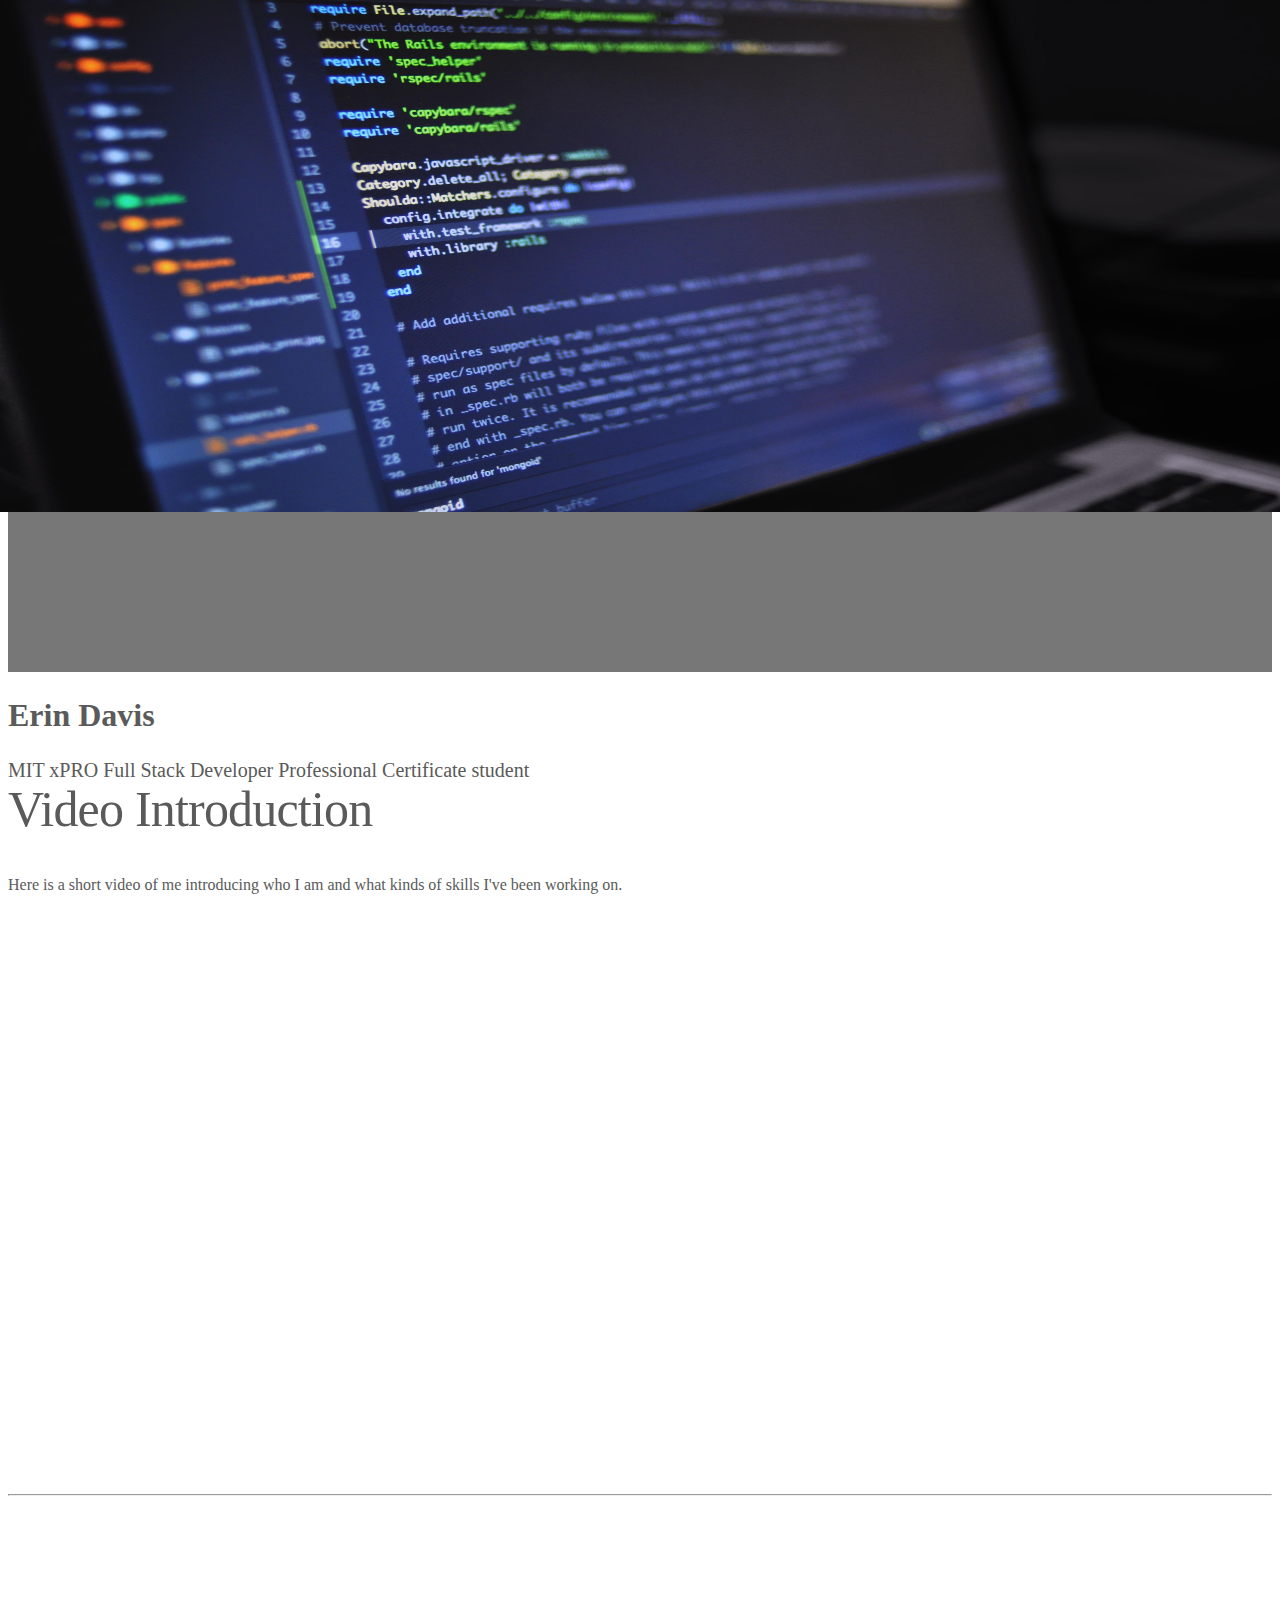
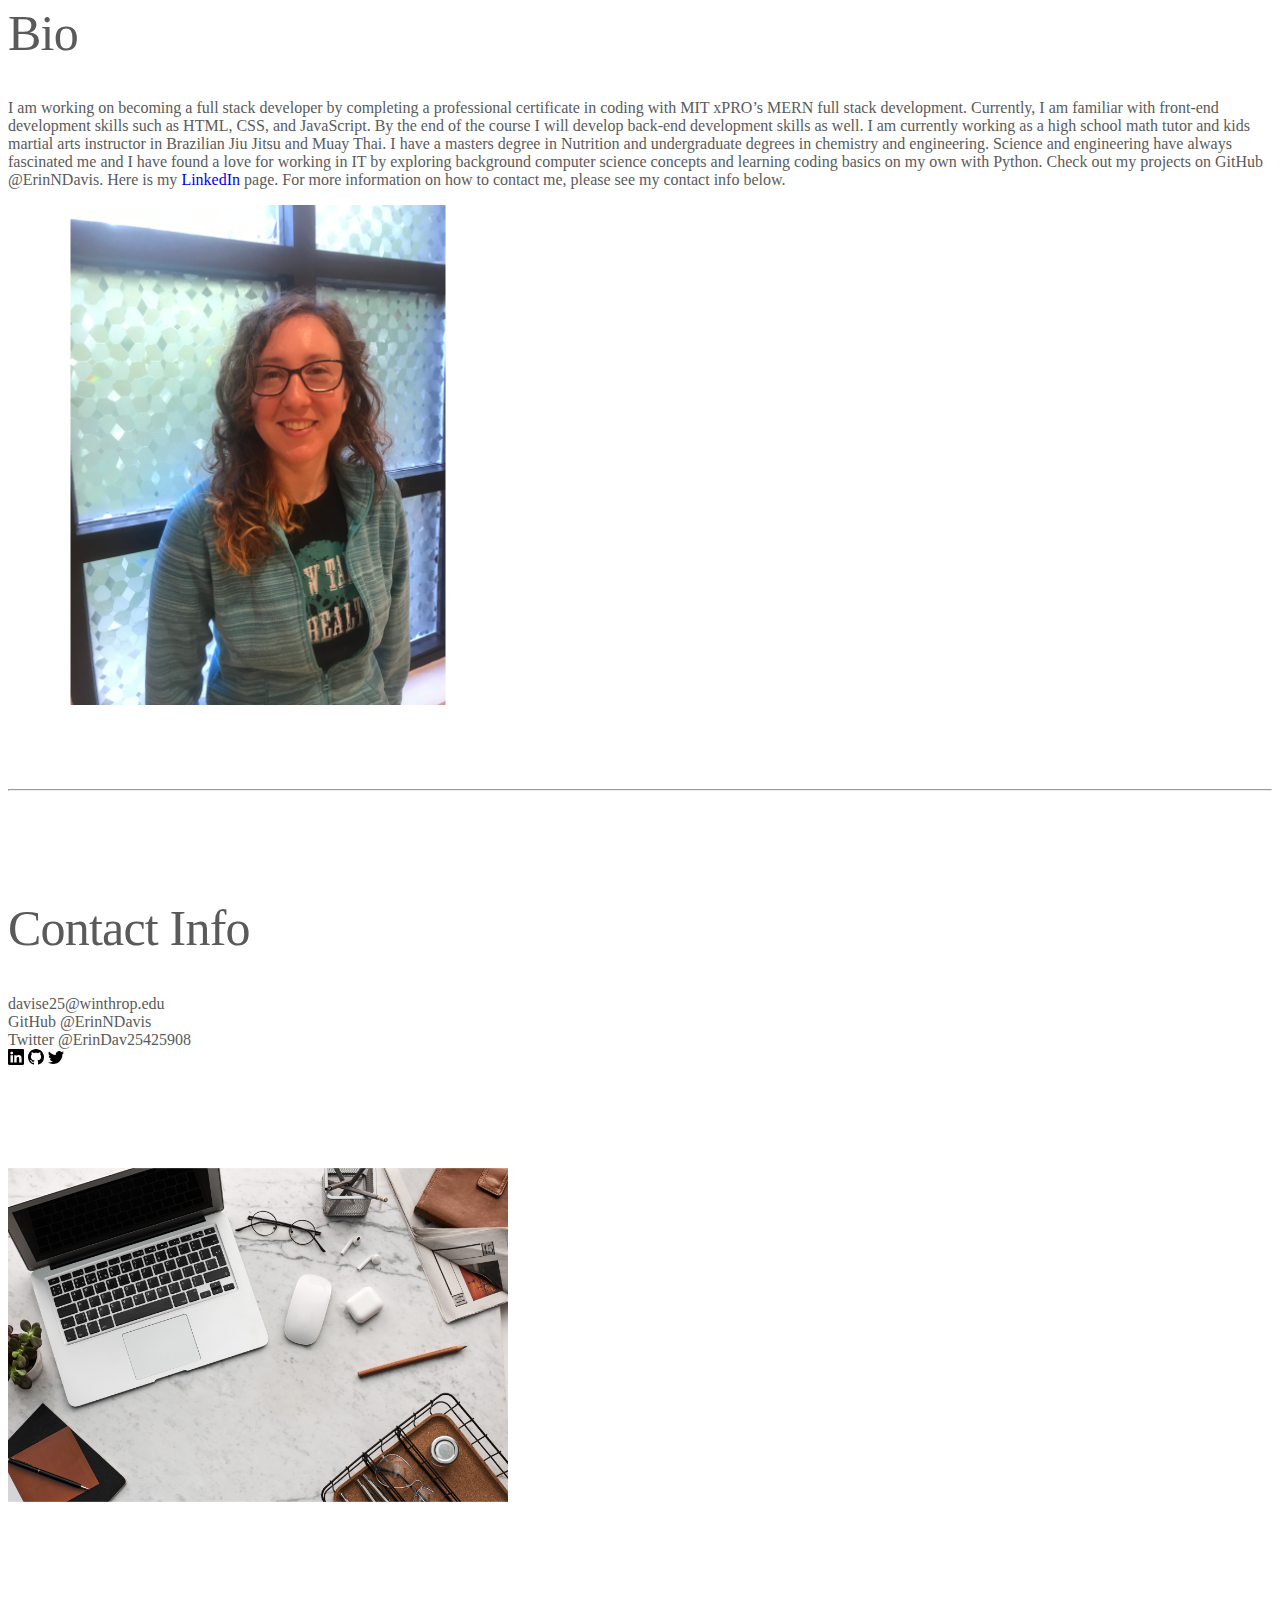
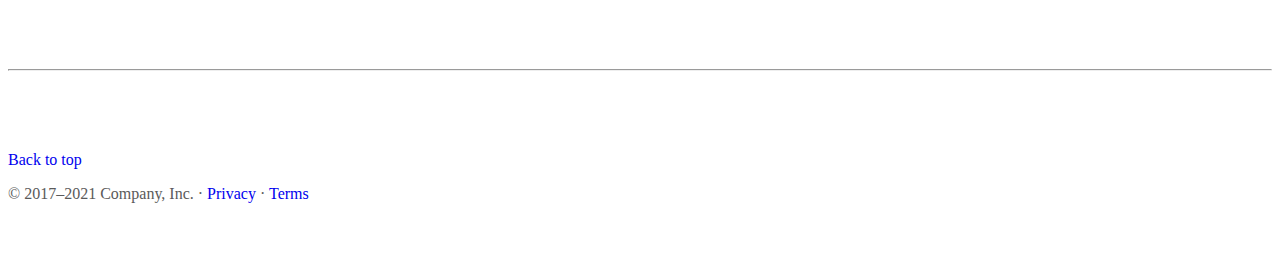
==== index.html @ 0844b0a8 "delete search" ====
<!doctype html>
<html lang="en">
  <head>
    <meta charset="utf-8">
    <meta name="viewport" content="width=device-width, initial-scale=1">
    <meta name="description" content="">
    <meta name="author" content="Mark Otto, Jacob Thornton, and Bootstrap contributors">
    <meta name="generator" content="Hugo 0.82.0">
    <title>Erin Davis's Portfolio</title>
    <link href="https://cdn.jsdelivr.net/npm/bootstrap@5.0.0-beta3/dist/css/bootstrap.min.css" rel="stylesheet" integrity="sha384-eOJMYsd53ii+scO/bJGFsiCZc+5NDVN2yr8+0RDqr0Ql0h+rP48ckxlpbzKgwra6" crossorigin="anonymous">
    <link rel="canonical" href="https://getbootstrap.com/docs/5.0/examples/carousel/">

    <style>
      .bd-placeholder-img {
        font-size: 1.125rem;
        text-anchor: middle;
        -webkit-user-select: none;
        -moz-user-select: none;
        user-select: none;
      }

      @media (min-width: 768px) {
        .bd-placeholder-img-lg {
          font-size: 3.5rem;
        }
      }
    </style>

    
    <!-- Custom styles for this template -->
    <link href="carousel.css" rel="stylesheet">
  </head>
  
  <body>

  <!--nav bar-->
<header>
  <nav class="navbar navbar-expand-md navbar-dark fixed-top bg-dark">
    <div class="container-fluid">
      <a class="navbar-brand" href="index.html">Home</a>
      <button class="navbar-toggler" type="button" data-bs-toggle="collapse" data-bs-target="#navbarCollapse" aria-controls="navbarCollapse" aria-expanded="false" aria-label="Toggle navigation">
        <span class="navbar-toggler-icon"></span>
      </button>
      <div class="collapse navbar-collapse" id="navbarCollapse">
        <ul class="navbar-nav me-auto mb-2 mb-md-0">
          <li class="nav-item">
            <a class="nav-link active" aria-current="page" href="index.html#bio">About Me</a>
          </li>
          <li class="nav-item">
            <a class="nav-link" href="projects.html">Projects</a>
          </li>
          <li class="nav-item">
            <a class="nav-link" href="index.html#contact">Contact</a>
          </li>
        </ul>
      </div>
    </div>
  </nav>
</header>

<main>

  <!--Name Block Container-->
  <div id="myCarousel" class="carousel slide" data-bs-ride="carousel">
    <div class="carousel-inner">
      <div class="carousel-item active">
        <svg class="bd-placeholder-img" width="100%" height="100%" xmlns="http://www.w3.org/2000/svg" aria-hidden="true" preserveAspectRatio="xMidYMid slice" focusable="false"><rect width="100%" height="100%" fill="#777"/>
          <img src="opener.jpg">
        </svg>

        <div class="container">
          <div class="carousel-caption text-start">
            <h1>Erin Davis</h1>
            <p> MIT xPRO Full Stack Developer Professional Certificate student </p>
          </div>
        </div>
      </div>
    </div>
  </div> 

  <!--Block Containers-->
  <div class="container marketing">
    <!--Video Intro-->
    <div class="row featurette">
      <div class="col-md-7">
        <h2 class="featurette-heading"> Video Introduction </h2>
        <p class="lead">Here is a short video of me introducing who I am and what kinds of skills I've been working on.</p>
      </div>
      <div class="col-md-5">
        <iframe class="bd-placeholder-img" width="500" height="500" xmlns="http://www.w3.org/2000/svg" role="img" aria-label="Placeholder: 500x500" preserveAspectRatio="xMidYMid slice" focusable="false" 
        src="https://www.youtube.com/embed/gzHaFv4V5vM" title="YouTube video player" frameborder="0" allow="accelerometer; autoplay; clipboard-write; encrypted-media; gyroscope; picture-in-picture" allowfullscreen></iframe>
      

      </div>
    </div>

    <hr class="featurette-divider">

    <!--Bio-->
    <div class="row featurette">
      <div class="col-md-7 order-md-2">
        <h2 class="featurette-heading" id="bio">Bio</h2>
        <p class="lead"> 
          I am working on becoming a full stack developer by completing a professional certificate in coding with MIT xPRO’s MERN full stack development. Currently, I am familiar with front-end development skills such as HTML, CSS, and JavaScript. By the end of the course I will develop back-end development skills as well. 

          I am currently working as a high school math tutor and kids martial arts instructor in Brazilian Jiu Jitsu and Muay Thai. I have a masters degree in Nutrition and undergraduate degrees in chemistry and engineering. Science and engineering have always fascinated me and I have found a love for working in IT by exploring background computer science concepts and learning coding basics on my own with Python. 
          
          Check out my projects on GitHub @ErinNDavis. Here is my <a href="https://www.linkedin.com/in/erin-davis-7188211a5/"> LinkedIn </a> page. For more information on how to contact me, please see my contact info below.</p>
      </div>
      <div class="col-md-5 order-md-1">
        <svg class="bd-placeholder-img" width="500" height="500" xmlns="http://www.w3.org/2000/svg" role="img" aria-label="Placeholder: 500x500" preserveAspectRatio="xMidYMid slice" focusable="false"><title>BioPic</title><rect fill="#eee"/><text x="50%" y="50%" fill="#aaa" dy=".3em">Bio 500x500</text>
        <image href="bioPic.jpeg" height="500" width="500"></image>
      </svg>

      </div>
    </div>

    <hr class="featurette-divider">

    <!--Contact Info-->
    <div class="row featurette">
      <div class="col-md-7">
        <h2 class="featurette-heading" id="contact">Contact Info </h2>
        <p class="lead"> davise25@winthrop.edu </br>
          GitHub @ErinNDavis <br>
          Twitter @ErinDav25425908 <br>
          <a href="https://www.linkedin.com/in/erin-davis-7188211a5/"> <img src="linkedin.svg"> </a> 
          <a href="https://github.com/ErinNDavis"> <img src="github.svg"> </a>
          <a href="https://twitter.com/ErinDav25425908"> <img src="twitter.svg"> </a>
        </p>
        
      </div>
      <div class="col-md-5">
        <svg class="contactMePic" width="500" height="500" xmlns="http://www.w3.org/2000/svg" role="img" aria-label="Placeholder: 500x500" preserveAspectRatio="xMidYMid slice" focusable="false"><title>Placeholder</title><rect  fill="#eee"/><text x="50%" y="50%" fill="#aaa" dy=".3em">Contact 500x500</text>
          <image href="contact.jpg" height="500" width="500"></image>
        </svg>
      </div>
    </div>

    <hr class="featurette-divider">

    <!-- /END THE FEATURETTES -->

  </div><!-- /.container -->


  <!-- FOOTER -->
  <footer class="container">
    <p class="float-end"><a href="#">Back to top</a></p>
    <p>&copy; 2017–2021 Company, Inc. &middot; <a href="#">Privacy</a> &middot; <a href="#">Terms</a></p>
  </footer>
</main>


    <!--<script src="../assets/dist/js/bootstrap.bundle.min.js"></script>-->

      
  </body>
</html>
---- carousel.css ----
/* GLOBAL STYLES
-------------------------------------------------- */
/* Padding below the footer and lighter body text */

body {
  padding-top: 3rem;
  padding-bottom: 3rem;
  color: #5a5a5a;
}


/* CUSTOMIZE THE CAROUSEL
-------------------------------------------------- */

/* Carousel base class */
.carousel {
  margin-bottom: 4rem;
}
/* Since positioning the image, we need to help out the caption */
.carousel-caption {
  bottom: 3rem;
  z-index: 10;
}

/* Declare heights because of positioning of img element */
.carousel-item {
  height: 32rem;
}
.carousel-item > img {
  position: absolute;
  top: 0;
  left: 0;
  min-width: 100%;
  height: 32rem;
}


/* Featurettes
------------------------- */

.featurette-divider {
  margin: 5rem 0; /* Space out the Bootstrap <hr> more */
}

/* Thin out the marketing headings */
.featurette-heading {
  font-weight: 300;
  line-height: 1;
  /* rtl:remove */
  letter-spacing: -.05rem;
}


/* RESPONSIVE CSS
-------------------------------------------------- */

@media (min-width: 40em) {
  /* Bump up size of carousel content */
  .carousel-caption p {
    margin-bottom: 1.25rem;
    font-size: 1.25rem;
    line-height: 1.4;
  }

  .featurette-heading {
    font-size: 50px;
  }
}

@media (min-width: 62em) {
  .featurette-heading {
    margin-top: 7rem;
  }
}

a:link {
  text-decoration: none;
}

a:visited {
  background-color: gray;
}

a:hover {
  background-color: lightseagreen;
  color: white;
}
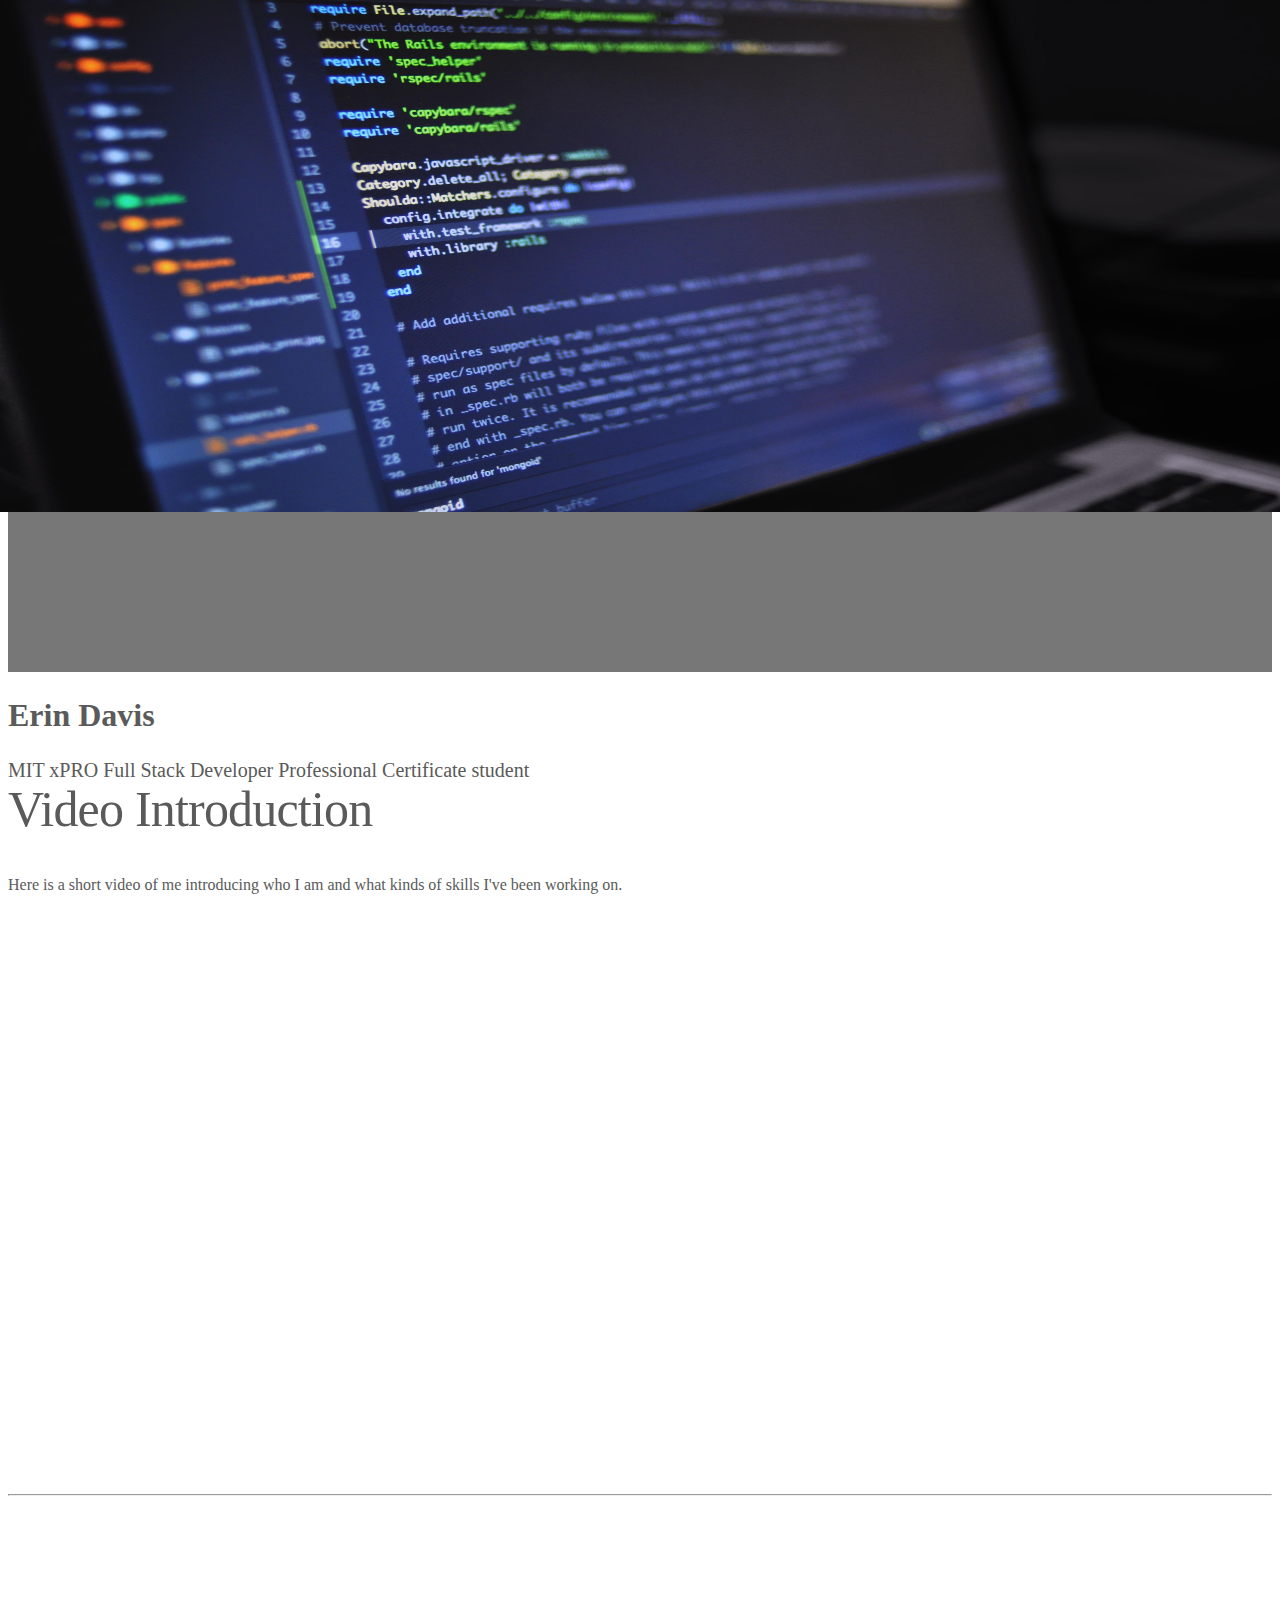
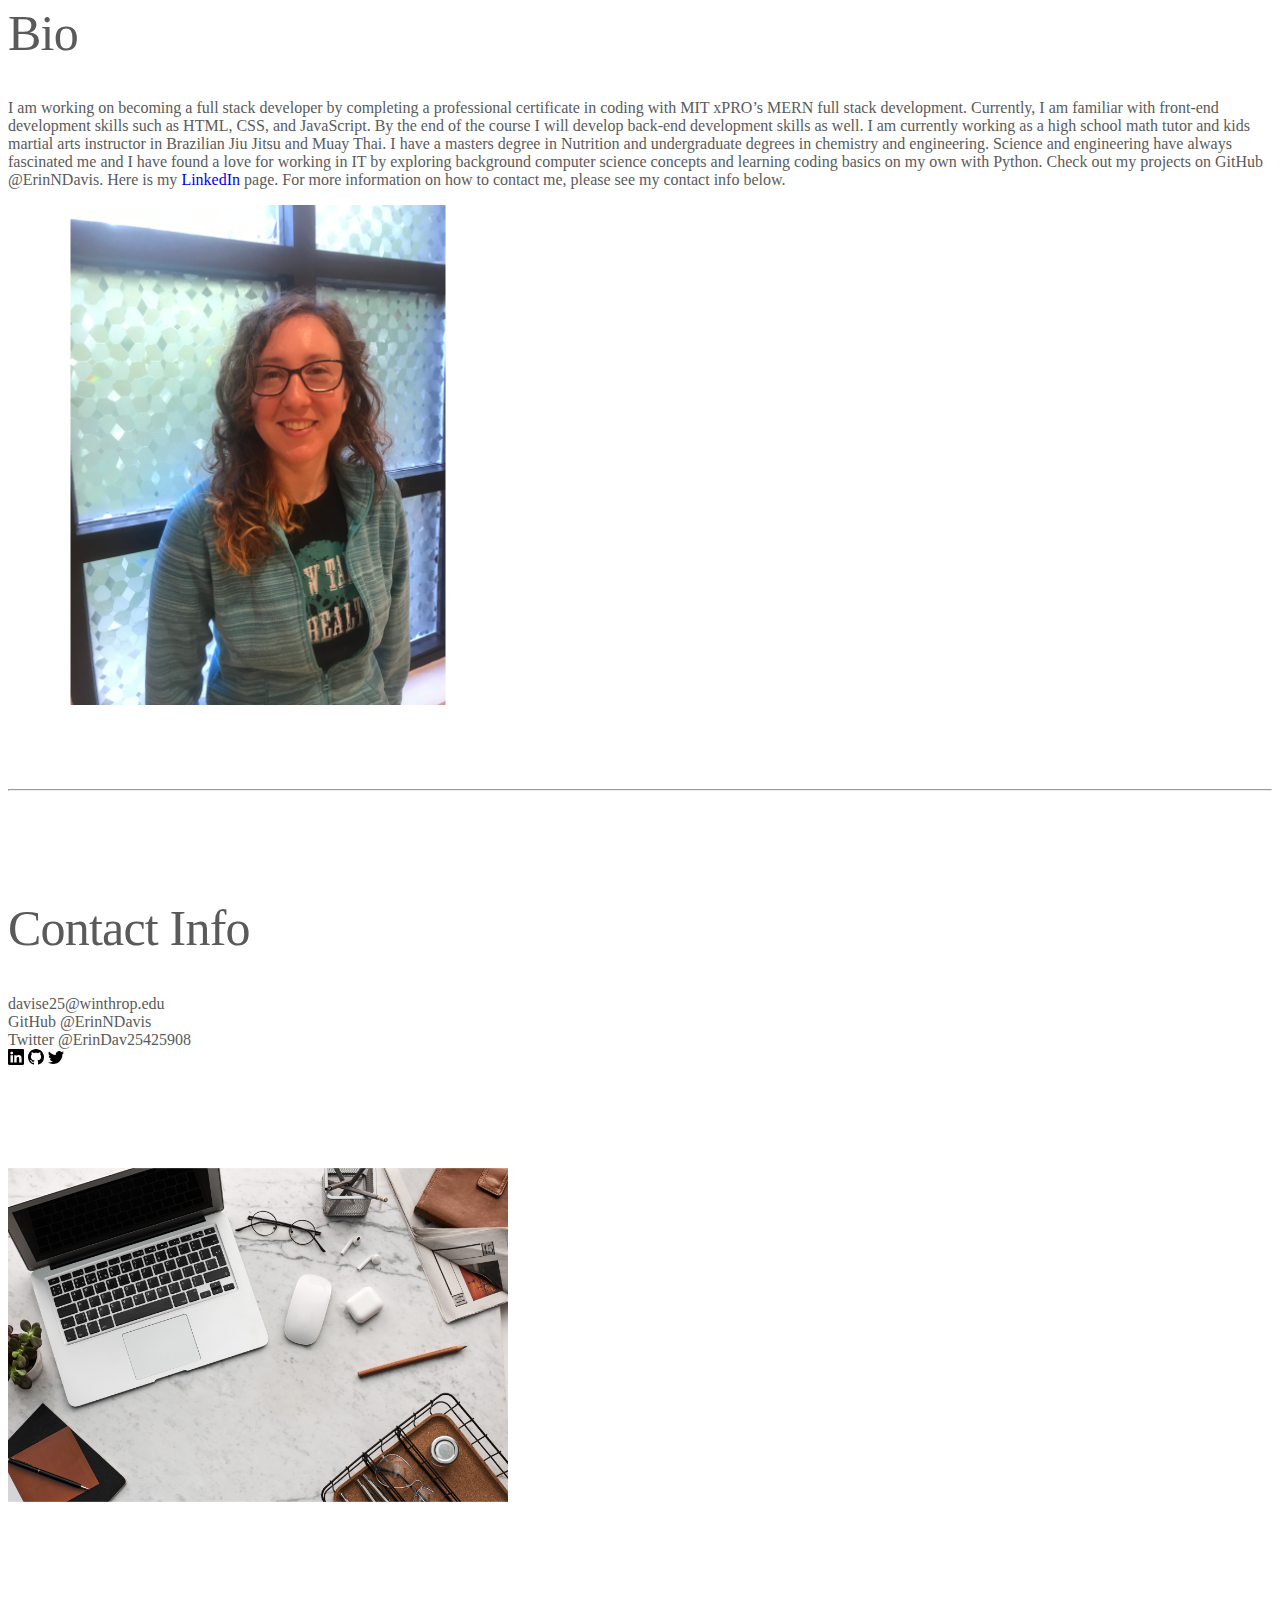
==== commit 2c5cca09: "Update index.html" ====
--- a/index.html
+++ b/index.html
@@ -141,19 +141,6 @@
 
     <!-- /END THE FEATURETTES -->
 
-  </div><!-- /.container -->
-
-
-  <!-- FOOTER -->
-  <footer class="container">
-    <p class="float-end"><a href="#">Back to top</a></p>
-    <p>&copy; 2017–2021 Company, Inc. &middot; <a href="#">Privacy</a> &middot; <a href="#">Terms</a></p>
-  </footer>
-</main>
-
-
-    <!--<script src="../assets/dist/js/bootstrap.bundle.min.js"></script>-->
-
-      
+  </div><!-- /.container -->  
   </body>
 </html>
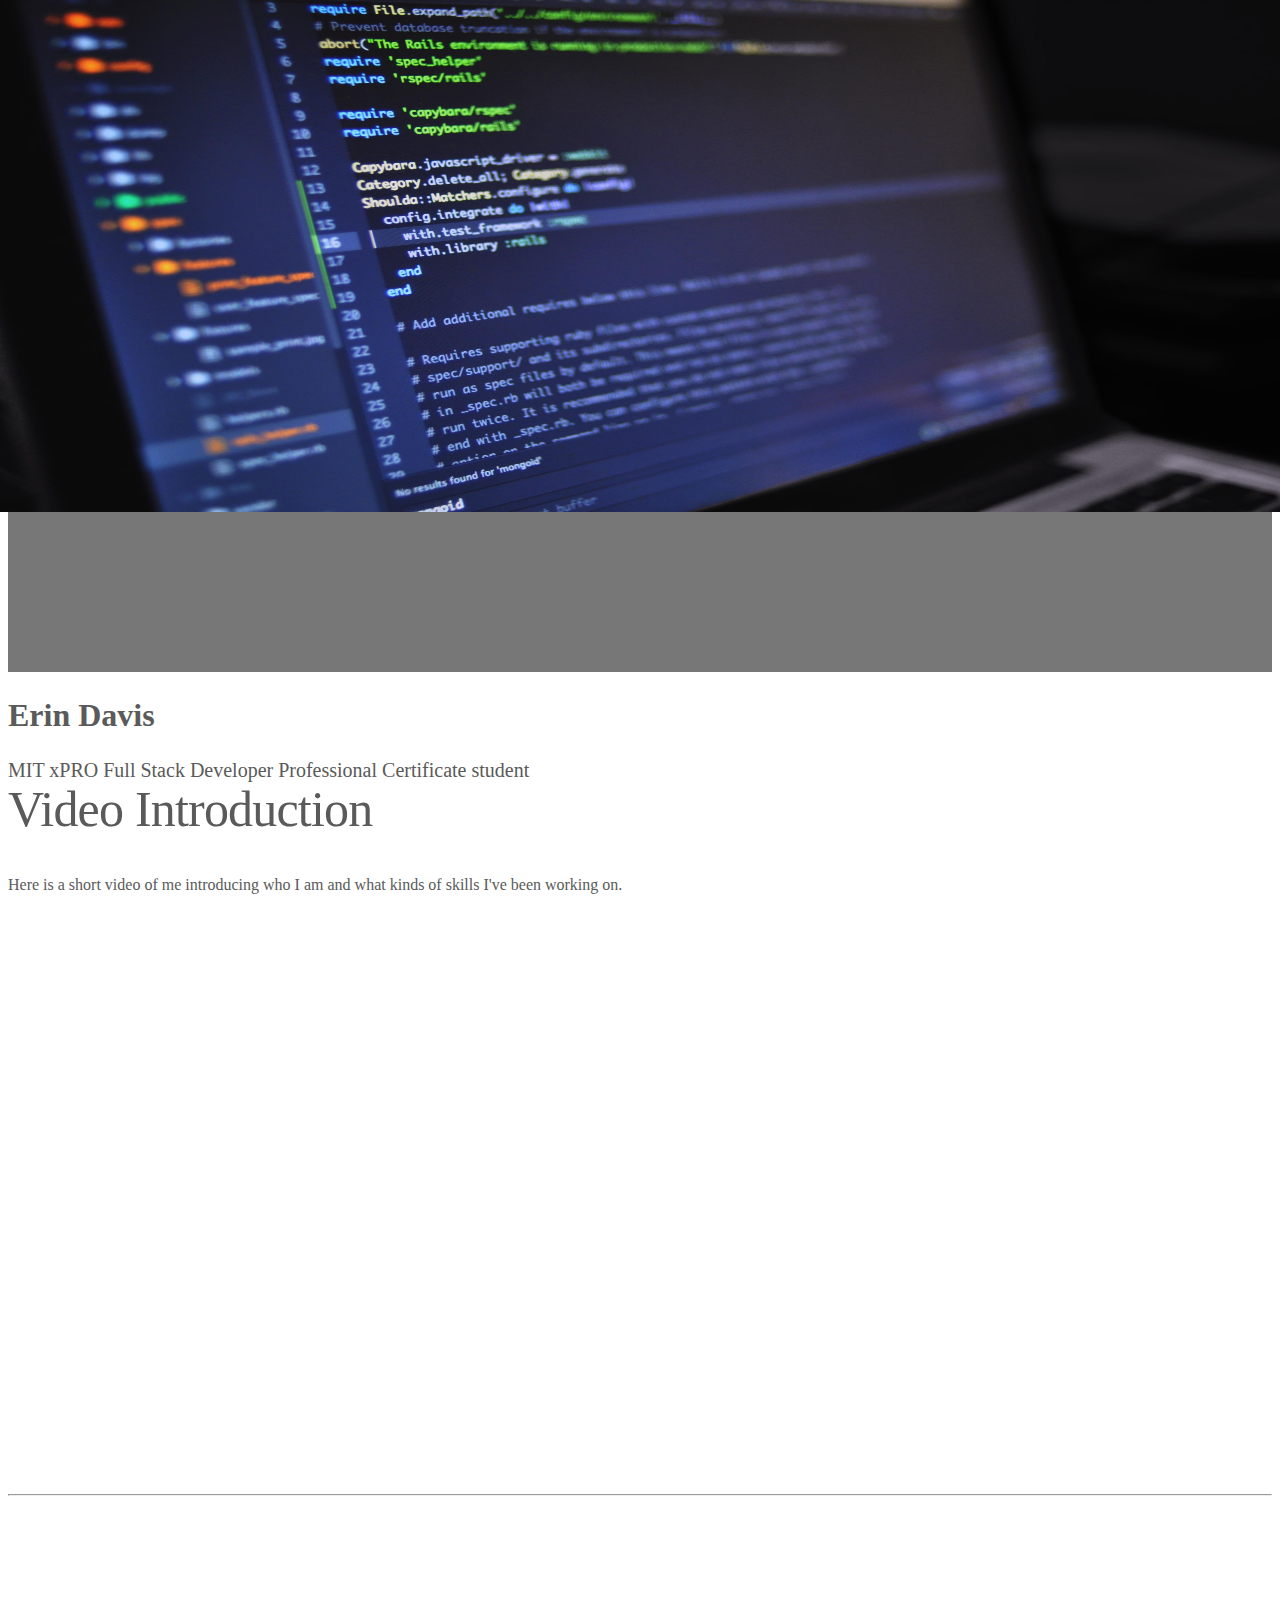
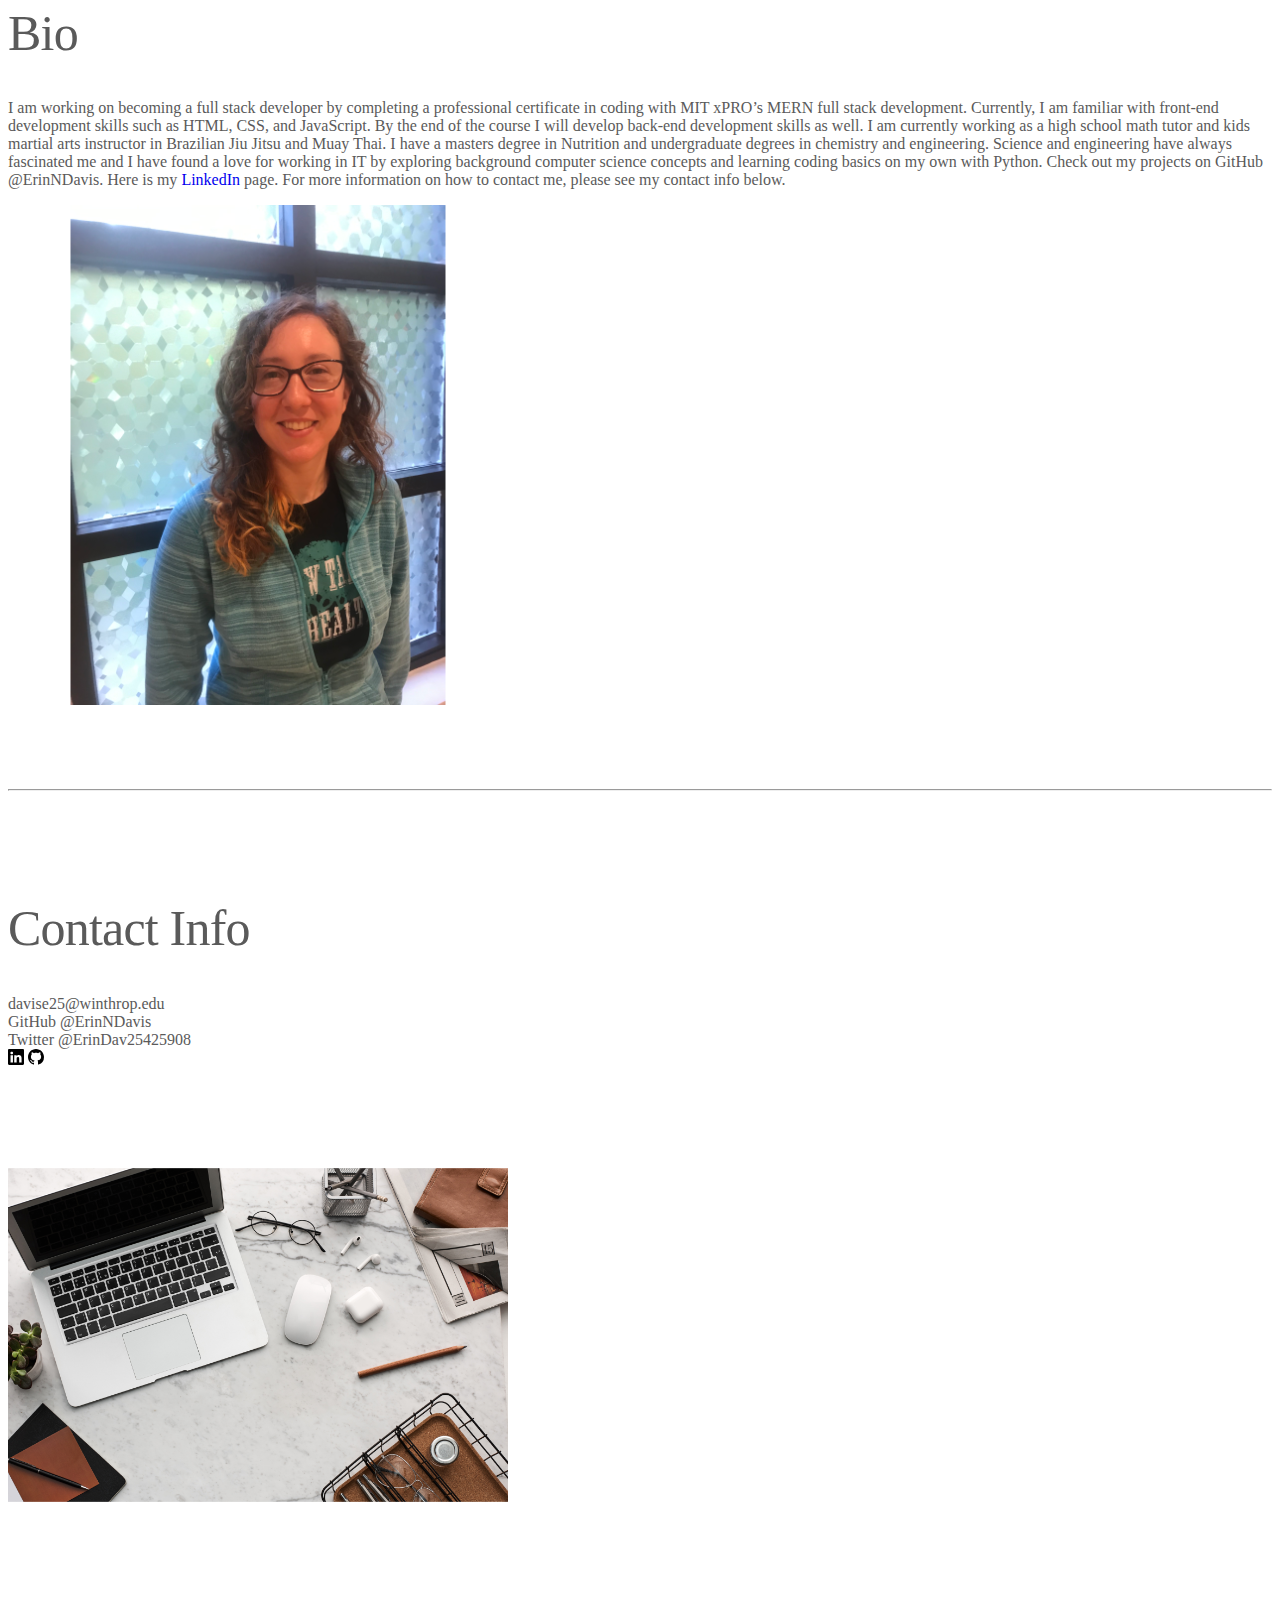
==== commit 0905d270: "delete twitter" ====
--- a/index.html
+++ b/index.html
@@ -126,7 +126,6 @@
           Twitter @ErinDav25425908 <br>
           <a href="https://www.linkedin.com/in/erin-davis-7188211a5/"> <img src="linkedin.svg"> </a> 
           <a href="https://github.com/ErinNDavis"> <img src="github.svg"> </a>
-          <a href="https://twitter.com/ErinDav25425908"> <img src="twitter.svg"> </a>
         </p>
         
       </div>
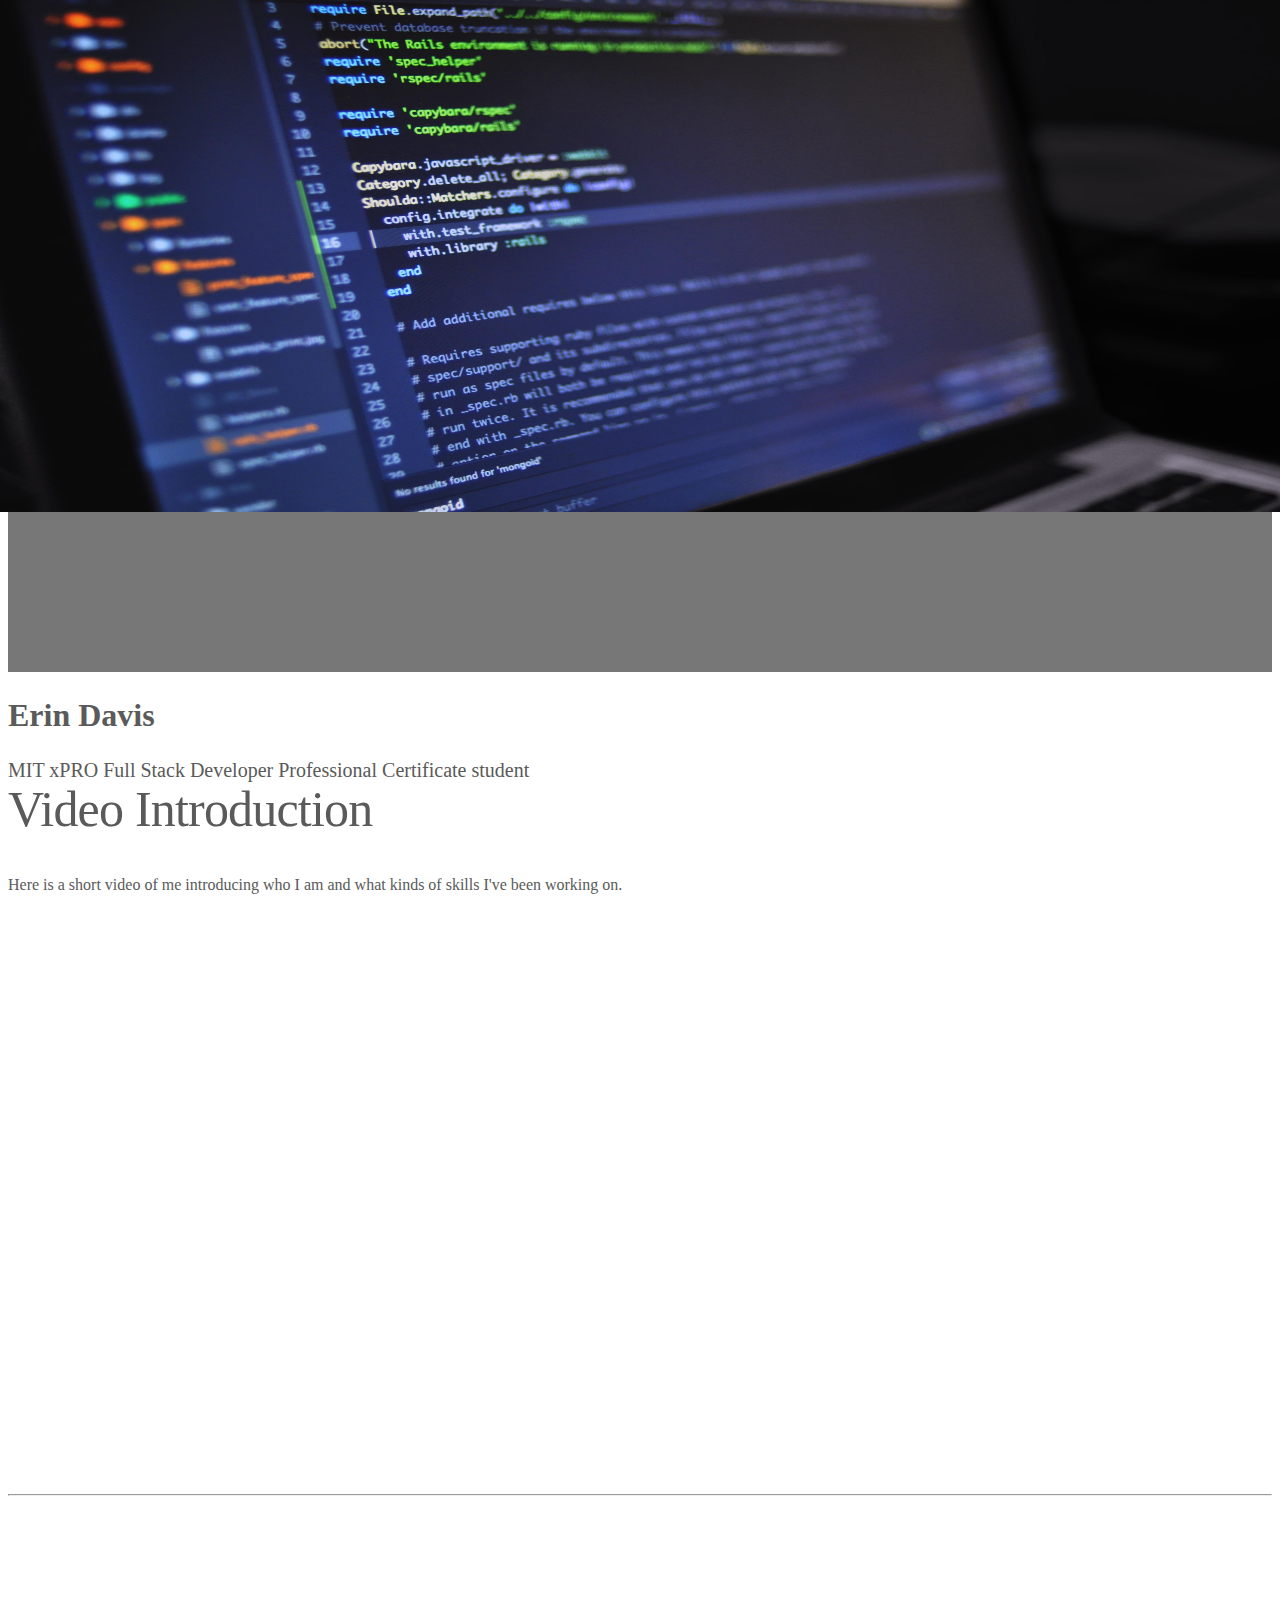
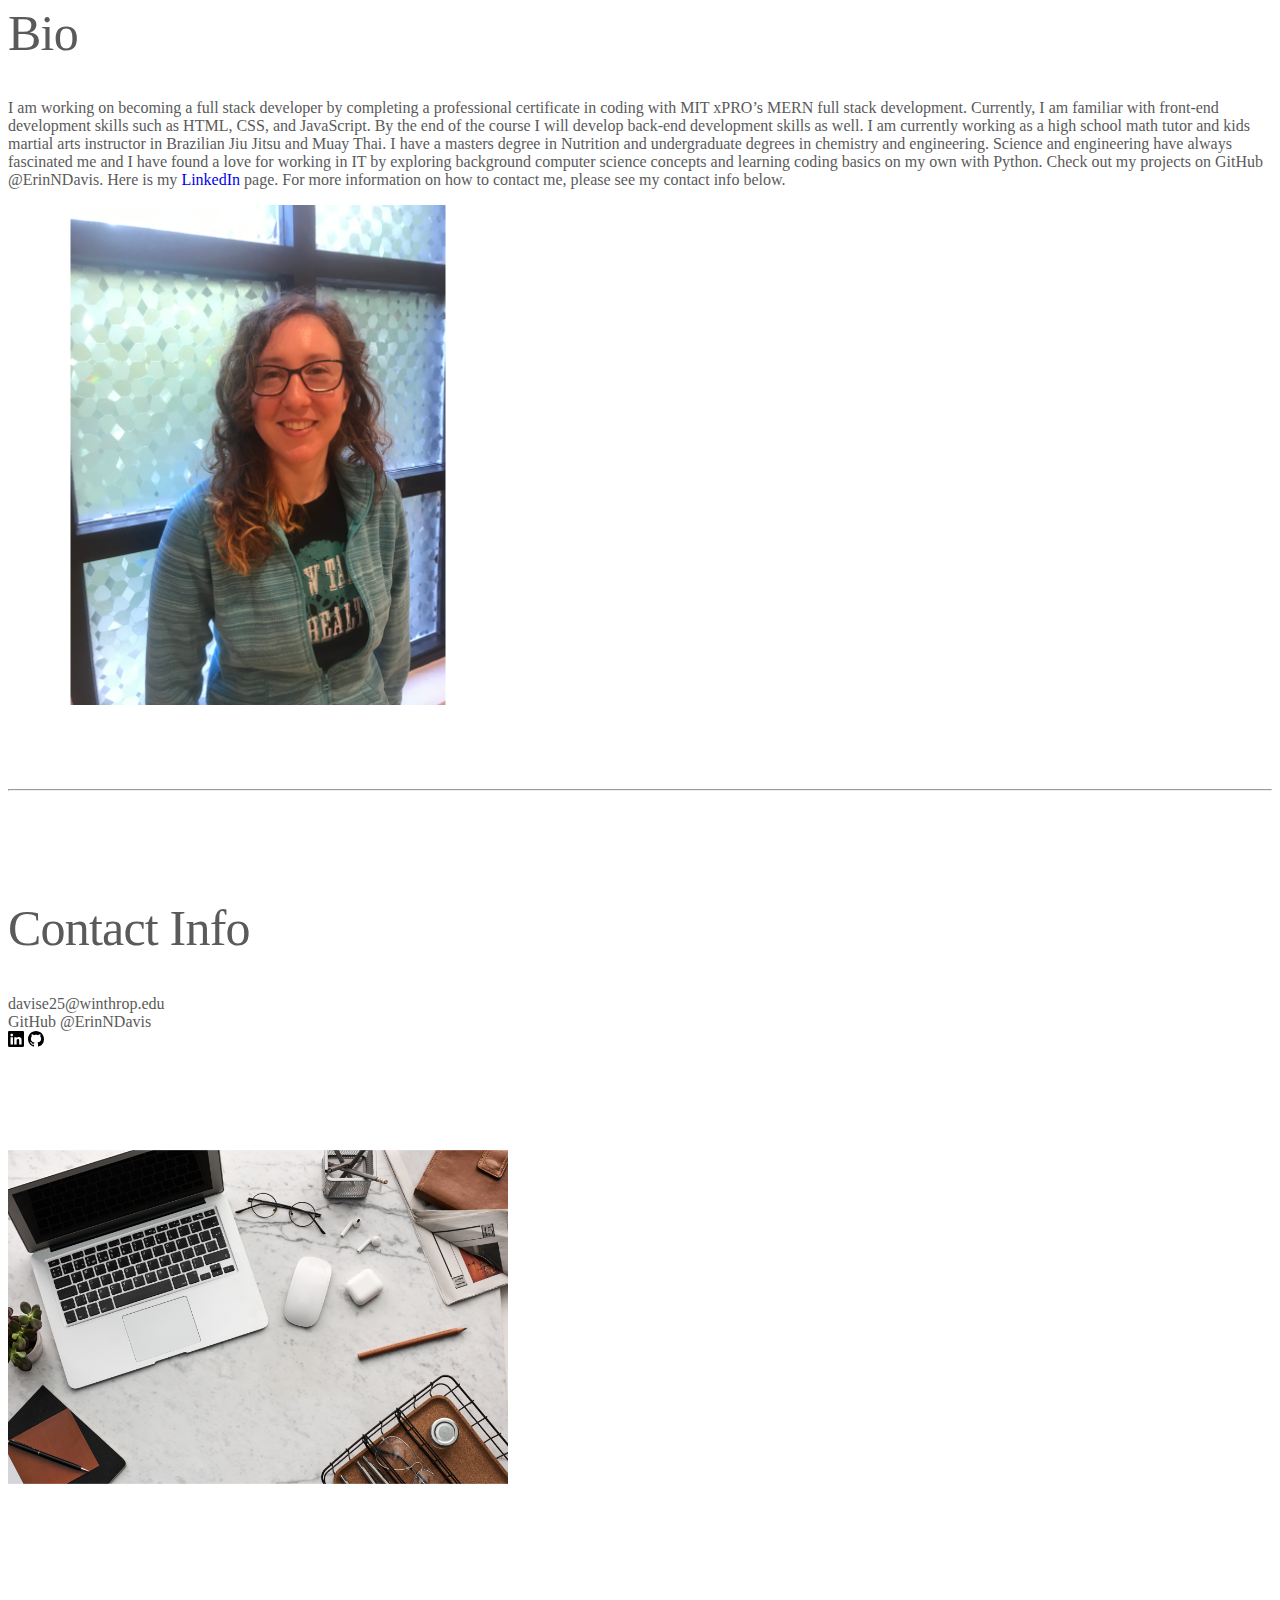
==== commit eb03eee7: "delete twitter" ====
--- a/index.html
+++ b/index.html
@@ -123,7 +123,6 @@
         <h2 class="featurette-heading" id="contact">Contact Info </h2>
         <p class="lead"> davise25@winthrop.edu </br>
           GitHub @ErinNDavis <br>
-          Twitter @ErinDav25425908 <br>
           <a href="https://www.linkedin.com/in/erin-davis-7188211a5/"> <img src="linkedin.svg"> </a> 
           <a href="https://github.com/ErinNDavis"> <img src="github.svg"> </a>
         </p>
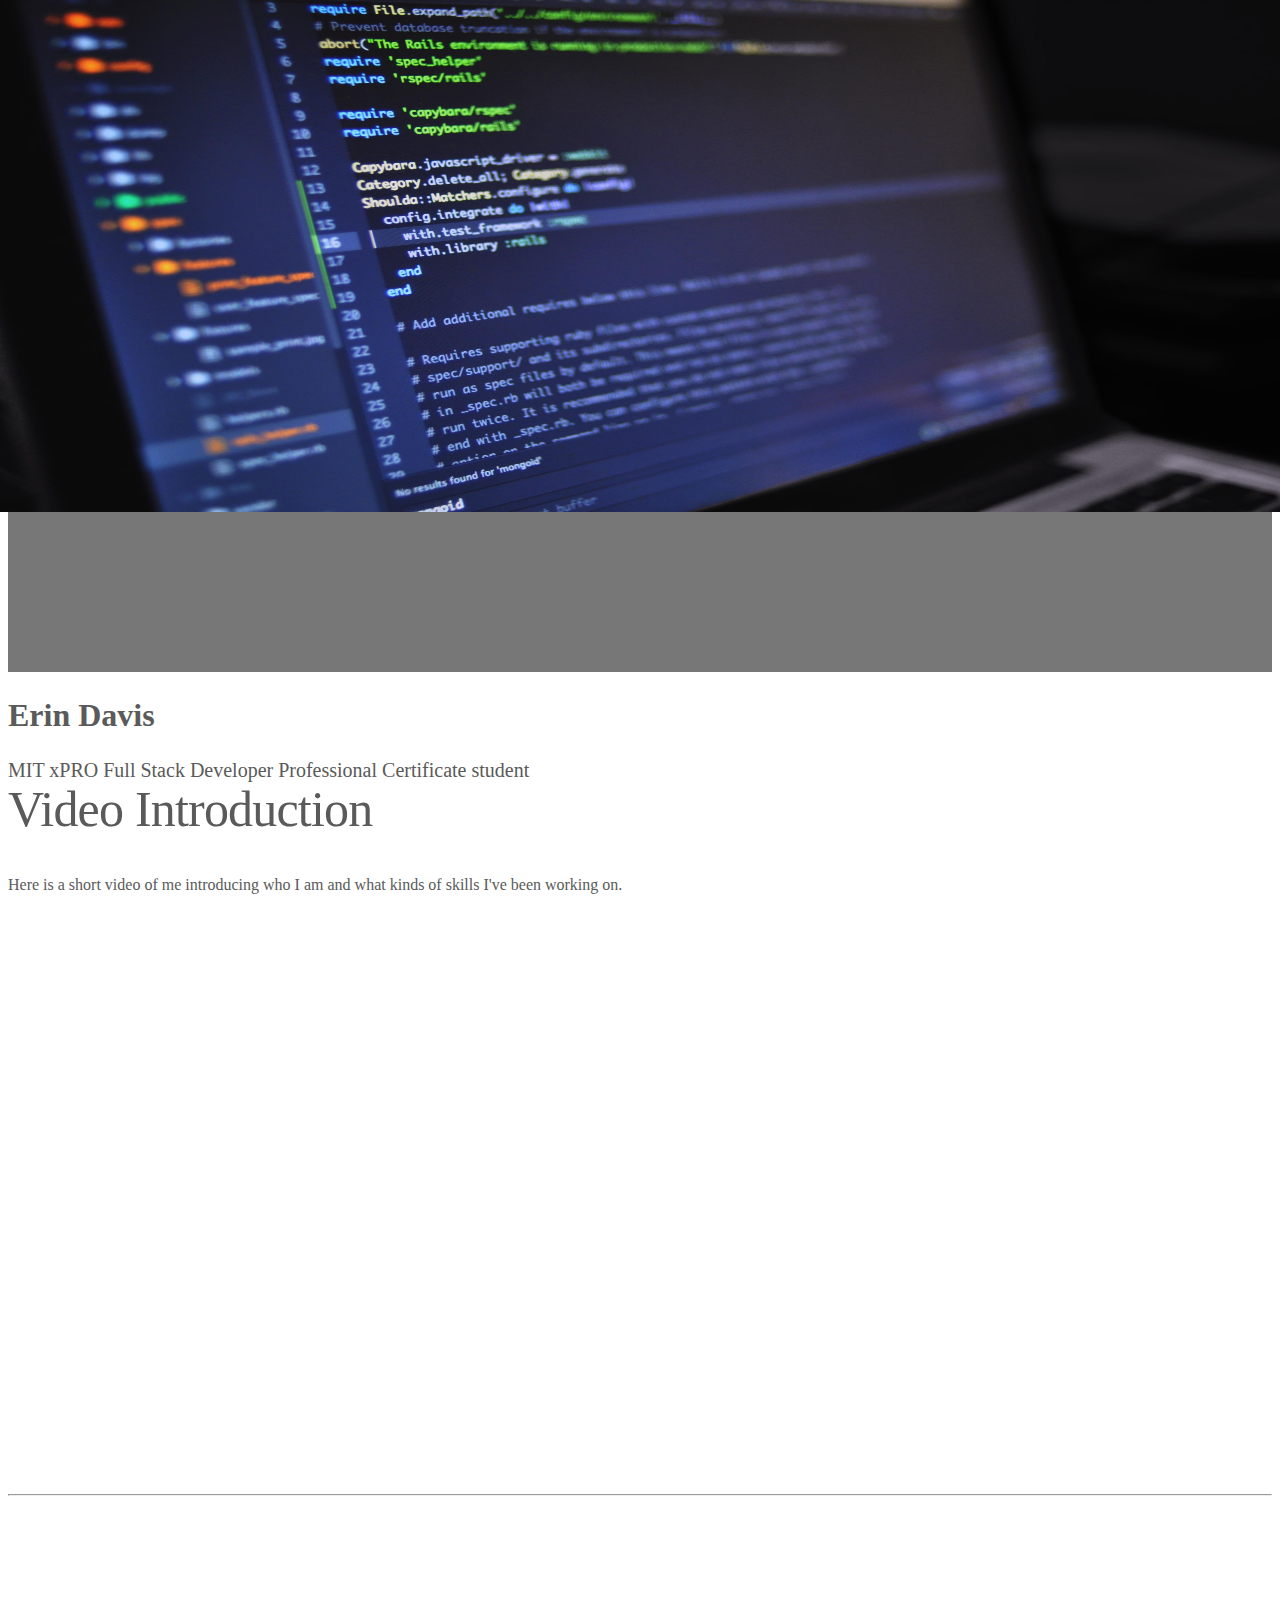
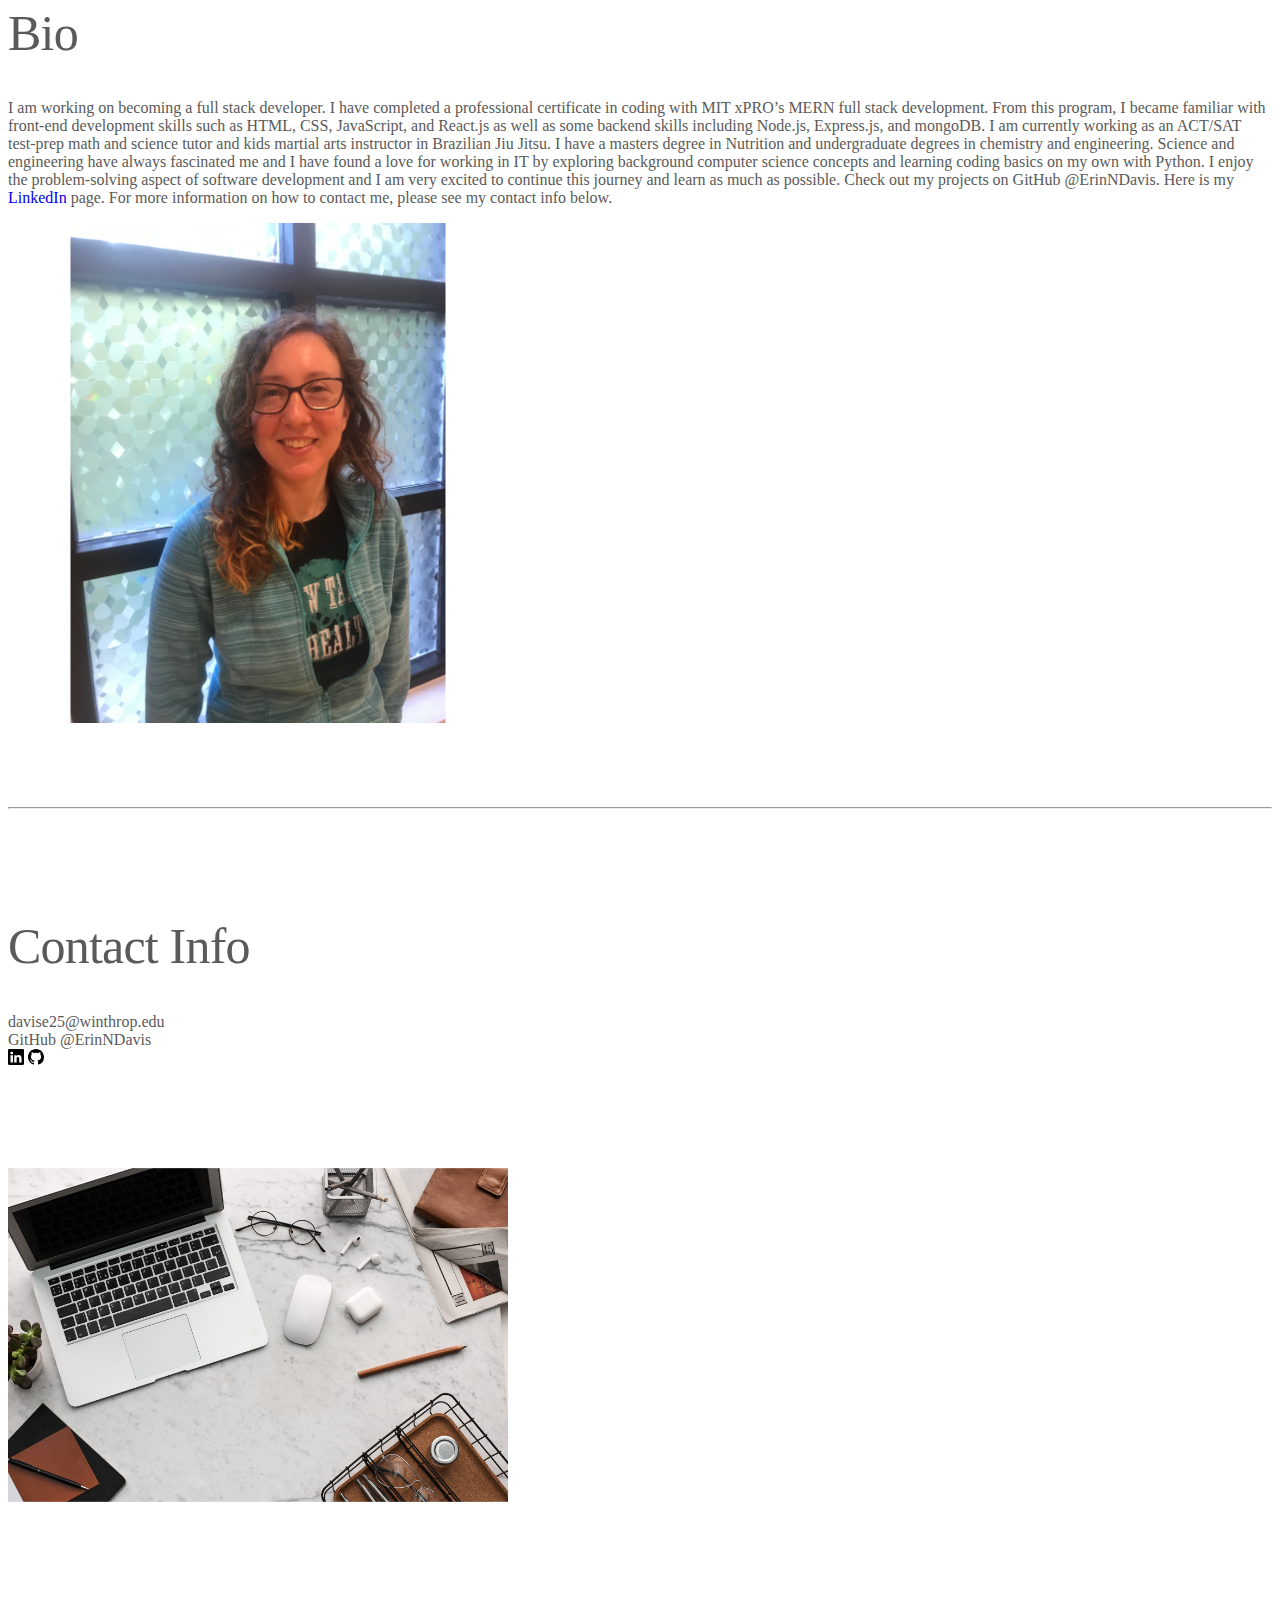
==== commit de193eef: "Update index.html" ====
--- a/index.html
+++ b/index.html
@@ -101,9 +101,9 @@
       <div class="col-md-7 order-md-2">
         <h2 class="featurette-heading" id="bio">Bio</h2>
         <p class="lead"> 
-          I am working on becoming a full stack developer by completing a professional certificate in coding with MIT xPRO’s MERN full stack development. Currently, I am familiar with front-end development skills such as HTML, CSS, and JavaScript. By the end of the course I will develop back-end development skills as well. 
+          I am working on becoming a full stack developer. I have completed a professional certificate in coding with MIT xPRO’s MERN full stack development. From this program, I became familiar with front-end development skills such as HTML, CSS, JavaScript, and React.js as well as some backend skills including Node.js, Express.js, and mongoDB. 
 
-          I am currently working as a high school math tutor and kids martial arts instructor in Brazilian Jiu Jitsu and Muay Thai. I have a masters degree in Nutrition and undergraduate degrees in chemistry and engineering. Science and engineering have always fascinated me and I have found a love for working in IT by exploring background computer science concepts and learning coding basics on my own with Python. 
+          I am currently working as an ACT/SAT test-prep math and science tutor and kids martial arts instructor in Brazilian Jiu Jitsu. I have a masters degree in Nutrition and undergraduate degrees in chemistry and engineering. Science and engineering have always fascinated me and I have found a love for working in IT by exploring background computer science concepts and learning coding basics on my own with Python. I enjoy the problem-solving aspect of software development and I am very excited to continue this journey and learn as much as possible. 
           
           Check out my projects on GitHub @ErinNDavis. Here is my <a href="https://www.linkedin.com/in/erin-davis-7188211a5/"> LinkedIn </a> page. For more information on how to contact me, please see my contact info below.</p>
       </div>
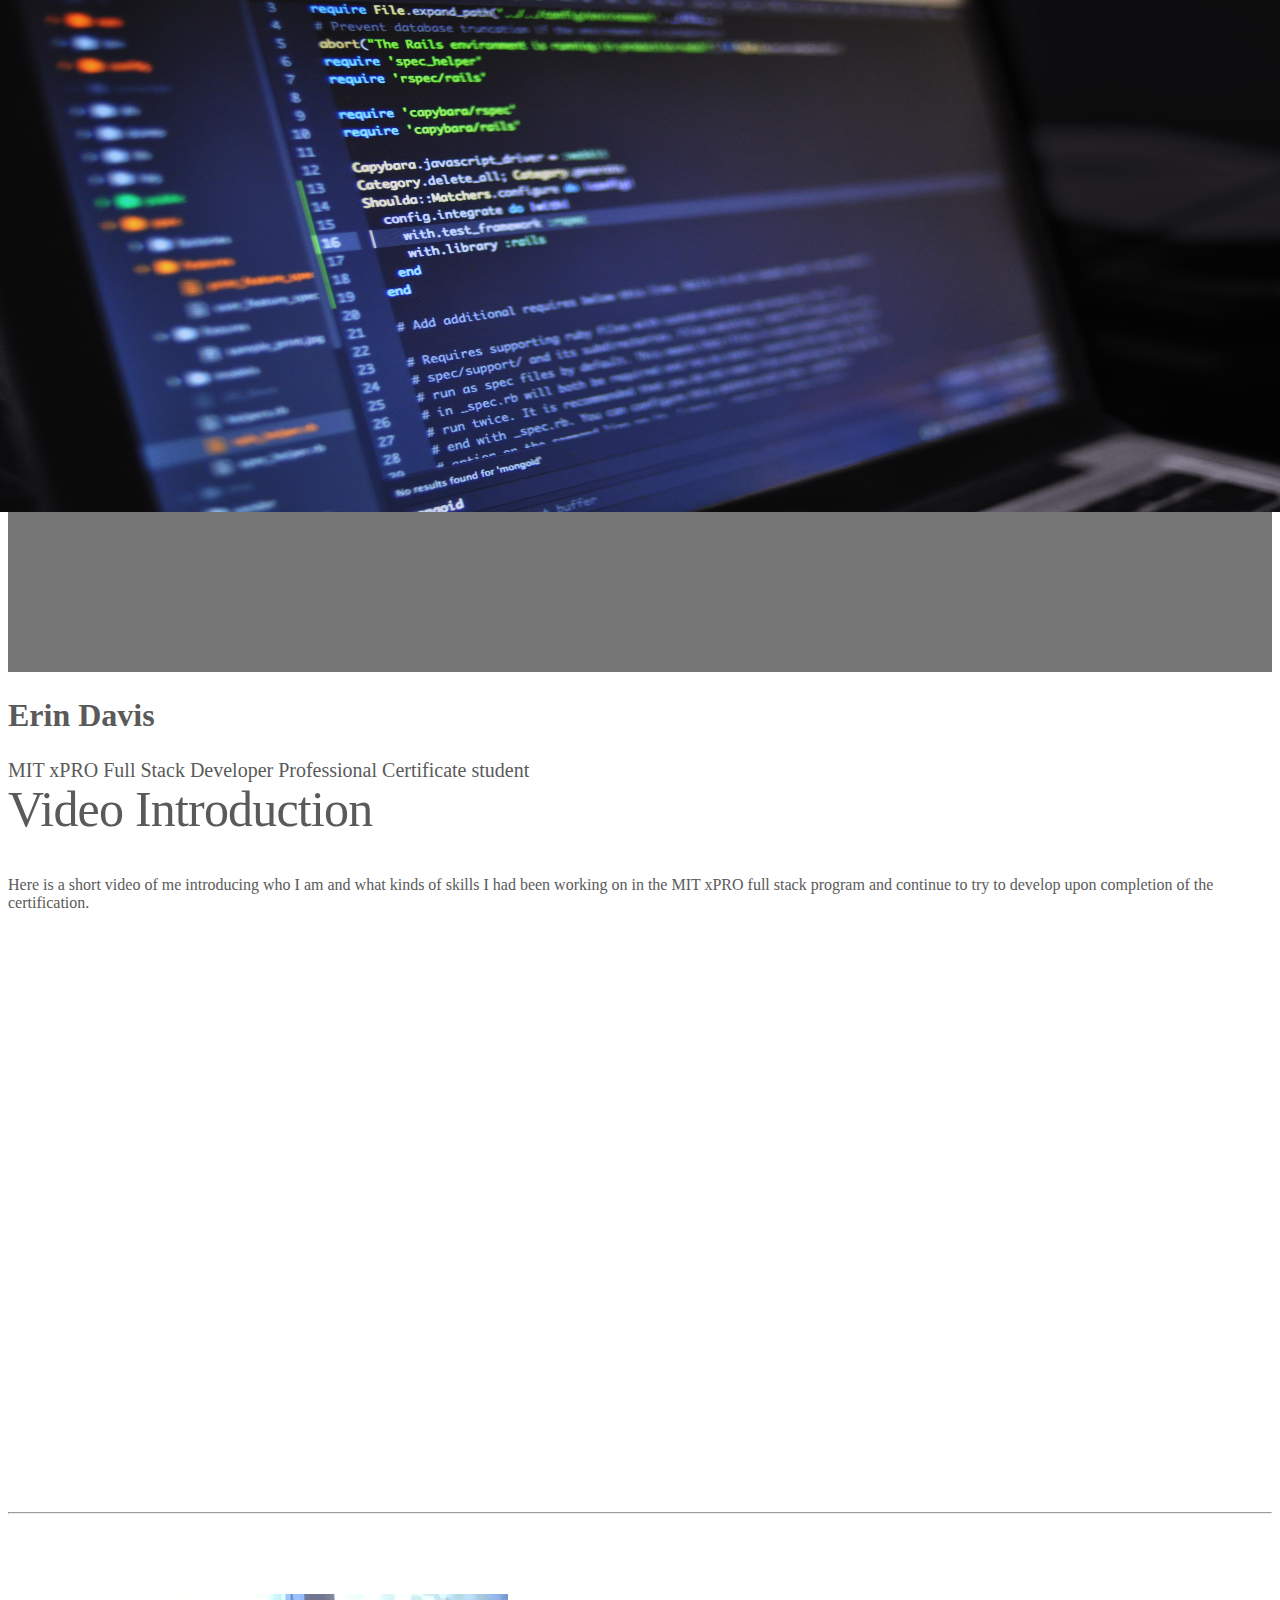
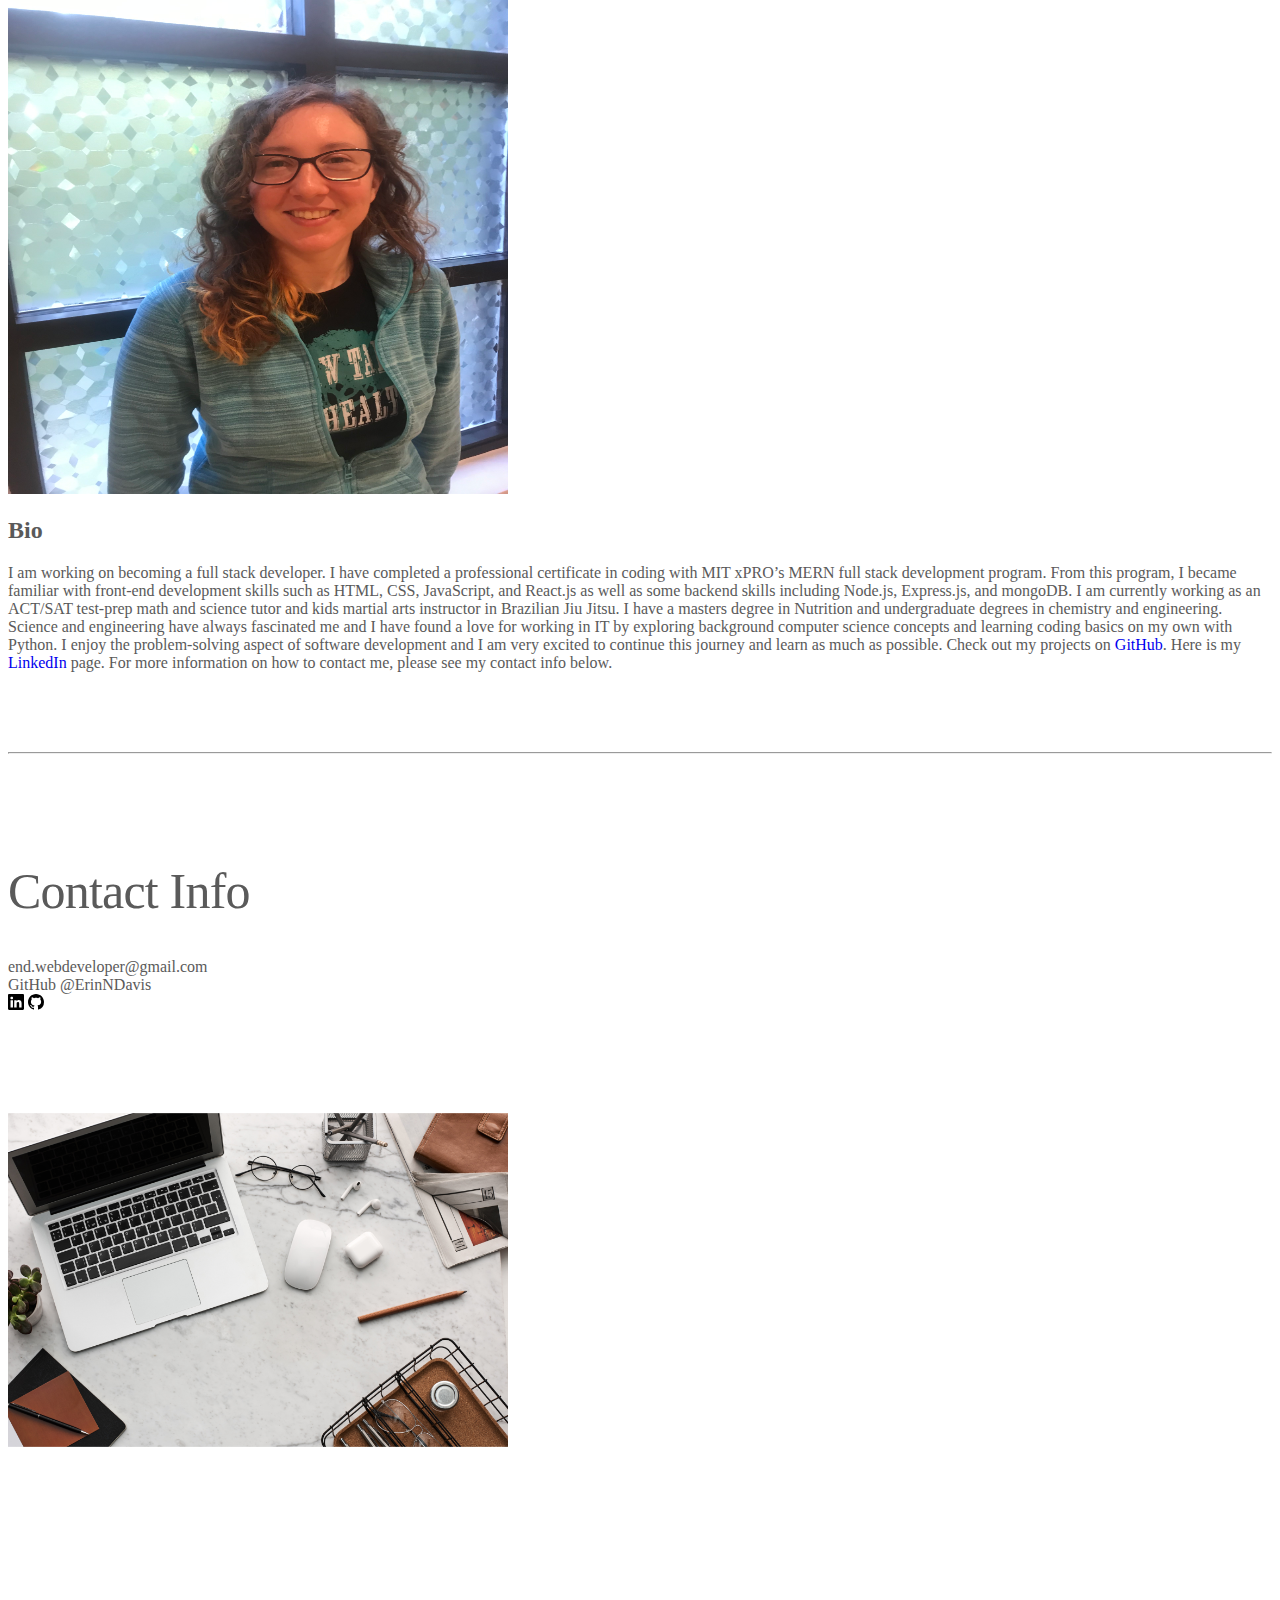
==== commit 58a8e50f: "updated content" ====
--- a/index.html
+++ b/index.html
@@ -65,7 +65,7 @@
     <div class="carousel-inner">
       <div class="carousel-item active">
         <svg class="bd-placeholder-img" width="100%" height="100%" xmlns="http://www.w3.org/2000/svg" aria-hidden="true" preserveAspectRatio="xMidYMid slice" focusable="false"><rect width="100%" height="100%" fill="#777"/>
-          <img src="opener.jpg">
+          <img src="./images/opener.jpg">
         </svg>
 
         <div class="container">
@@ -84,7 +84,7 @@
     <div class="row featurette">
       <div class="col-md-7">
         <h2 class="featurette-heading"> Video Introduction </h2>
-        <p class="lead">Here is a short video of me introducing who I am and what kinds of skills I've been working on.</p>
+        <p class="lead">Here is a short video of me introducing who I am and what kinds of skills I had been working on in the MIT xPRO full stack program and continue to try to develop upon completion of the certification.</p>
       </div>
       <div class="col-md-5">
         <iframe class="bd-placeholder-img" width="500" height="500" xmlns="http://www.w3.org/2000/svg" role="img" aria-label="Placeholder: 500x500" preserveAspectRatio="xMidYMid slice" focusable="false" 
@@ -96,24 +96,40 @@
 
     <hr class="featurette-divider">
 
-    <!--Bio-->
+    <!--Bio
     <div class="row featurette">
       <div class="col-md-7 order-md-2">
         <h2 class="featurette-heading" id="bio">Bio</h2>
         <p class="lead"> 
-          I am working on becoming a full stack developer. I have completed a professional certificate in coding with MIT xPRO’s MERN full stack development. From this program, I became familiar with front-end development skills such as HTML, CSS, JavaScript, and React.js as well as some backend skills including Node.js, Express.js, and mongoDB. 
+          I am working on becoming a full stack developer. I have completed a professional certificate in coding with MIT xPRO’s MERN full stack development program. From this program, I became familiar with front-end development skills such as HTML, CSS, JavaScript, and React.js as well as some backend skills including Node.js, Express.js, and mongoDB. 
 
           I am currently working as an ACT/SAT test-prep math and science tutor and kids martial arts instructor in Brazilian Jiu Jitsu. I have a masters degree in Nutrition and undergraduate degrees in chemistry and engineering. Science and engineering have always fascinated me and I have found a love for working in IT by exploring background computer science concepts and learning coding basics on my own with Python. I enjoy the problem-solving aspect of software development and I am very excited to continue this journey and learn as much as possible. 
           
-          Check out my projects on GitHub @ErinNDavis. Here is my <a href="https://www.linkedin.com/in/erin-davis-7188211a5/"> LinkedIn </a> page. For more information on how to contact me, please see my contact info below.</p>
+          Check out my projects on <a href="https://github.com/ErinNDavis">GitHub</a>. Here is my <a href="https://www.linkedin.com/in/erin-davis-7188211a5/"> LinkedIn </a> page. For more information on how to contact me, please see my contact info below.</p>
       </div>
       <div class="col-md-5 order-md-1">
         <svg class="bd-placeholder-img" width="500" height="500" xmlns="http://www.w3.org/2000/svg" role="img" aria-label="Placeholder: 500x500" preserveAspectRatio="xMidYMid slice" focusable="false"><title>BioPic</title><rect fill="#eee"/><text x="50%" y="50%" fill="#aaa" dy=".3em">Bio 500x500</text>
-        <image href="bioPic.jpeg" height="500" width="500"></image>
+        <image href="./images/bioPic.jpeg" height="500" width="500"></image>
       </svg>
 
       </div>
     </div>
+  -->
+
+    <div class="bg-light me-md-3 pt-3 px-3 pt-md-5 px-md-5 text-center overflow-hidden">
+      <div class="d-md-flex flex-md-equal w-100 my-md-3 ps-md-3">
+        <img src="./images/bioPic.jpeg" height=500 width=500>
+      <div class="my-3 p-3">
+        <h2 class="display-5" id="bio">Bio</h2>
+        <p class="lead">
+          I am working on becoming a full stack developer. I have completed a professional certificate in coding with MIT xPRO’s MERN full stack development program. From this program, I became familiar with front-end development skills such as HTML, CSS, JavaScript, and React.js as well as some backend skills including Node.js, Express.js, and mongoDB. 
+
+          I am currently working as an ACT/SAT test-prep math and science tutor and kids martial arts instructor in Brazilian Jiu Jitsu. I have a masters degree in Nutrition and undergraduate degrees in chemistry and engineering. Science and engineering have always fascinated me and I have found a love for working in IT by exploring background computer science concepts and learning coding basics on my own with Python. I enjoy the problem-solving aspect of software development and I am very excited to continue this journey and learn as much as possible. 
+          
+          Check out my projects on <a href="https://github.com/ErinNDavis">GitHub</a>. Here is my <a href="https://www.linkedin.com/in/erin-davis-7188211a5/"> LinkedIn </a> page. For more information on how to contact me, please see my contact info below. </p>
+      </div>
+    </div>
+  </div>
 
     <hr class="featurette-divider">
 
@@ -121,7 +137,7 @@
     <div class="row featurette">
       <div class="col-md-7">
         <h2 class="featurette-heading" id="contact">Contact Info </h2>
-        <p class="lead"> davise25@winthrop.edu </br>
+        <p class="lead"> end.webdeveloper@gmail.com </br>
           GitHub @ErinNDavis <br>
           <a href="https://www.linkedin.com/in/erin-davis-7188211a5/"> <img src="linkedin.svg"> </a> 
           <a href="https://github.com/ErinNDavis"> <img src="github.svg"> </a>
@@ -130,15 +146,13 @@
       </div>
       <div class="col-md-5">
         <svg class="contactMePic" width="500" height="500" xmlns="http://www.w3.org/2000/svg" role="img" aria-label="Placeholder: 500x500" preserveAspectRatio="xMidYMid slice" focusable="false"><title>Placeholder</title><rect  fill="#eee"/><text x="50%" y="50%" fill="#aaa" dy=".3em">Contact 500x500</text>
-          <image href="contact.jpg" height="500" width="500"></image>
+          <image href="./images/contact.jpg" height="500" width="500"></image>
         </svg>
       </div>
     </div>
 
     <hr class="featurette-divider">
 
-    <!-- /END THE FEATURETTES -->
-
-  </div><!-- /.container -->  
+  </div>
   </body>
 </html>
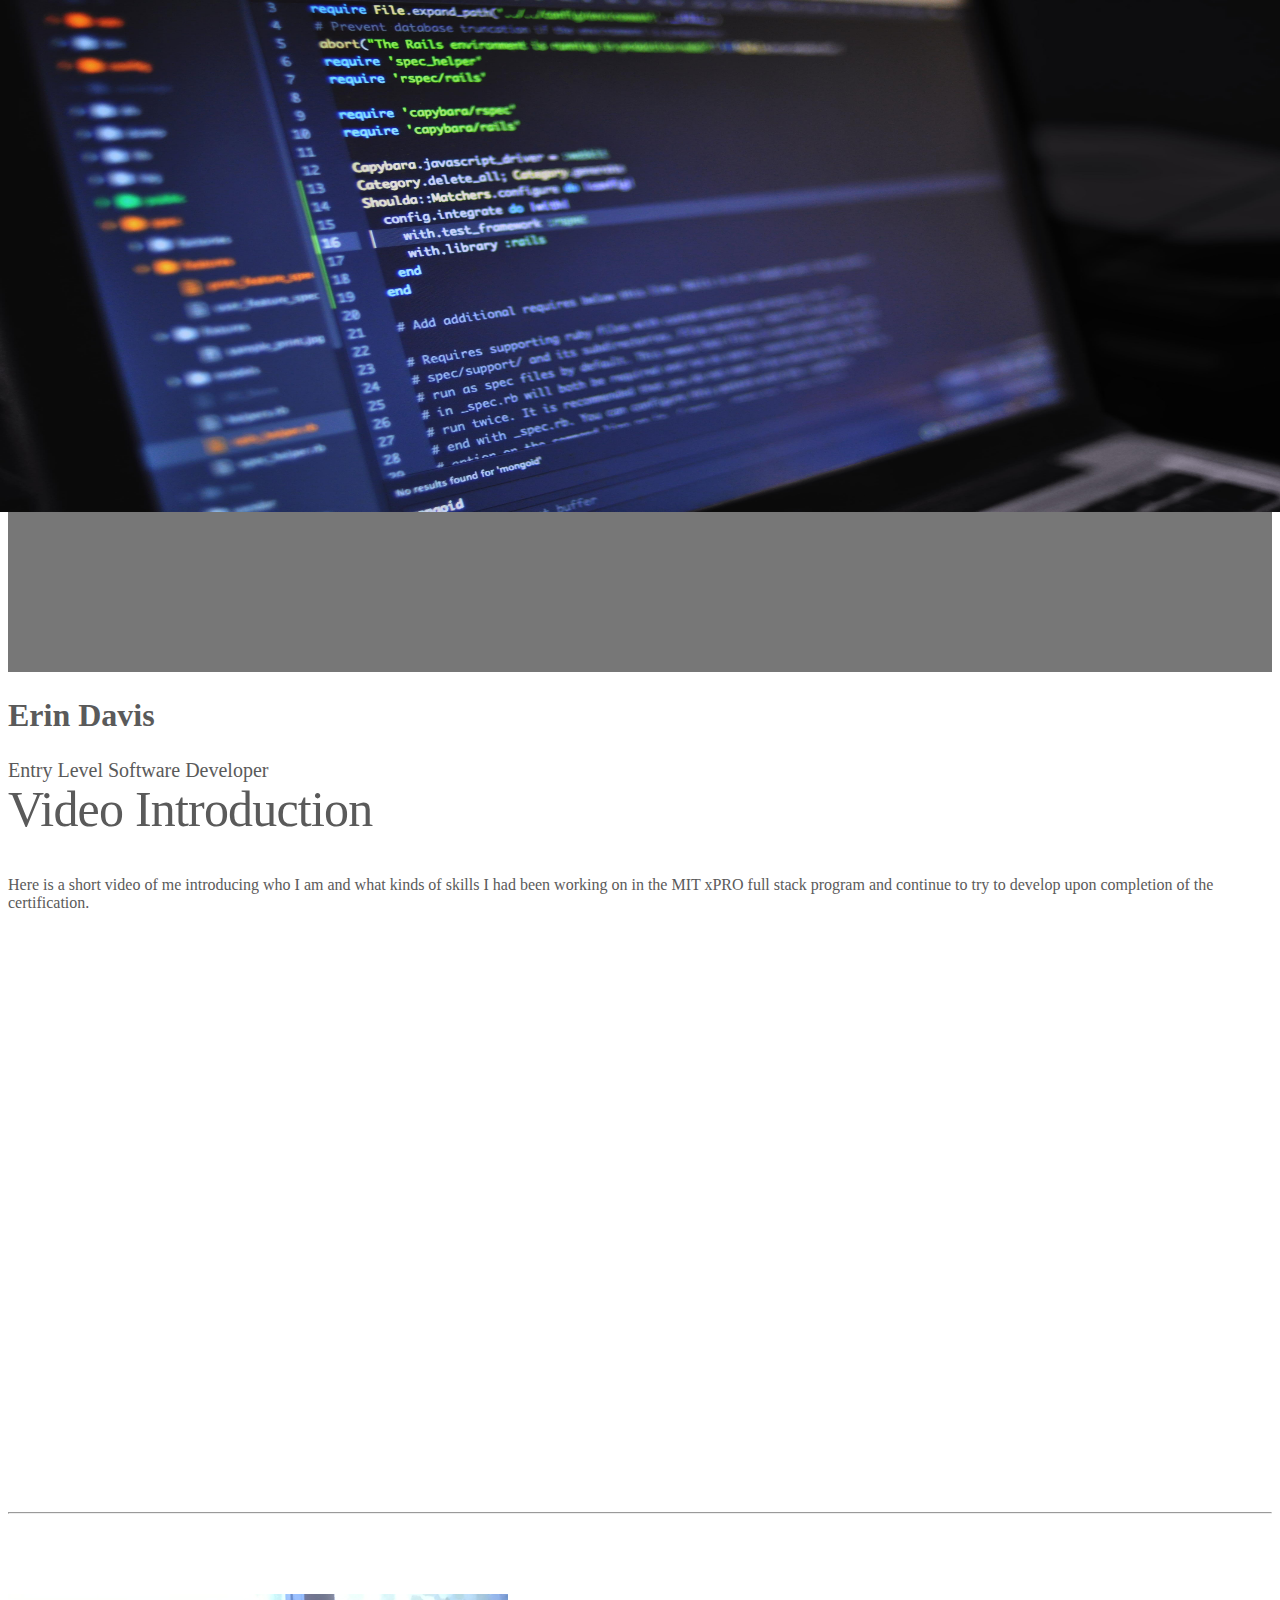
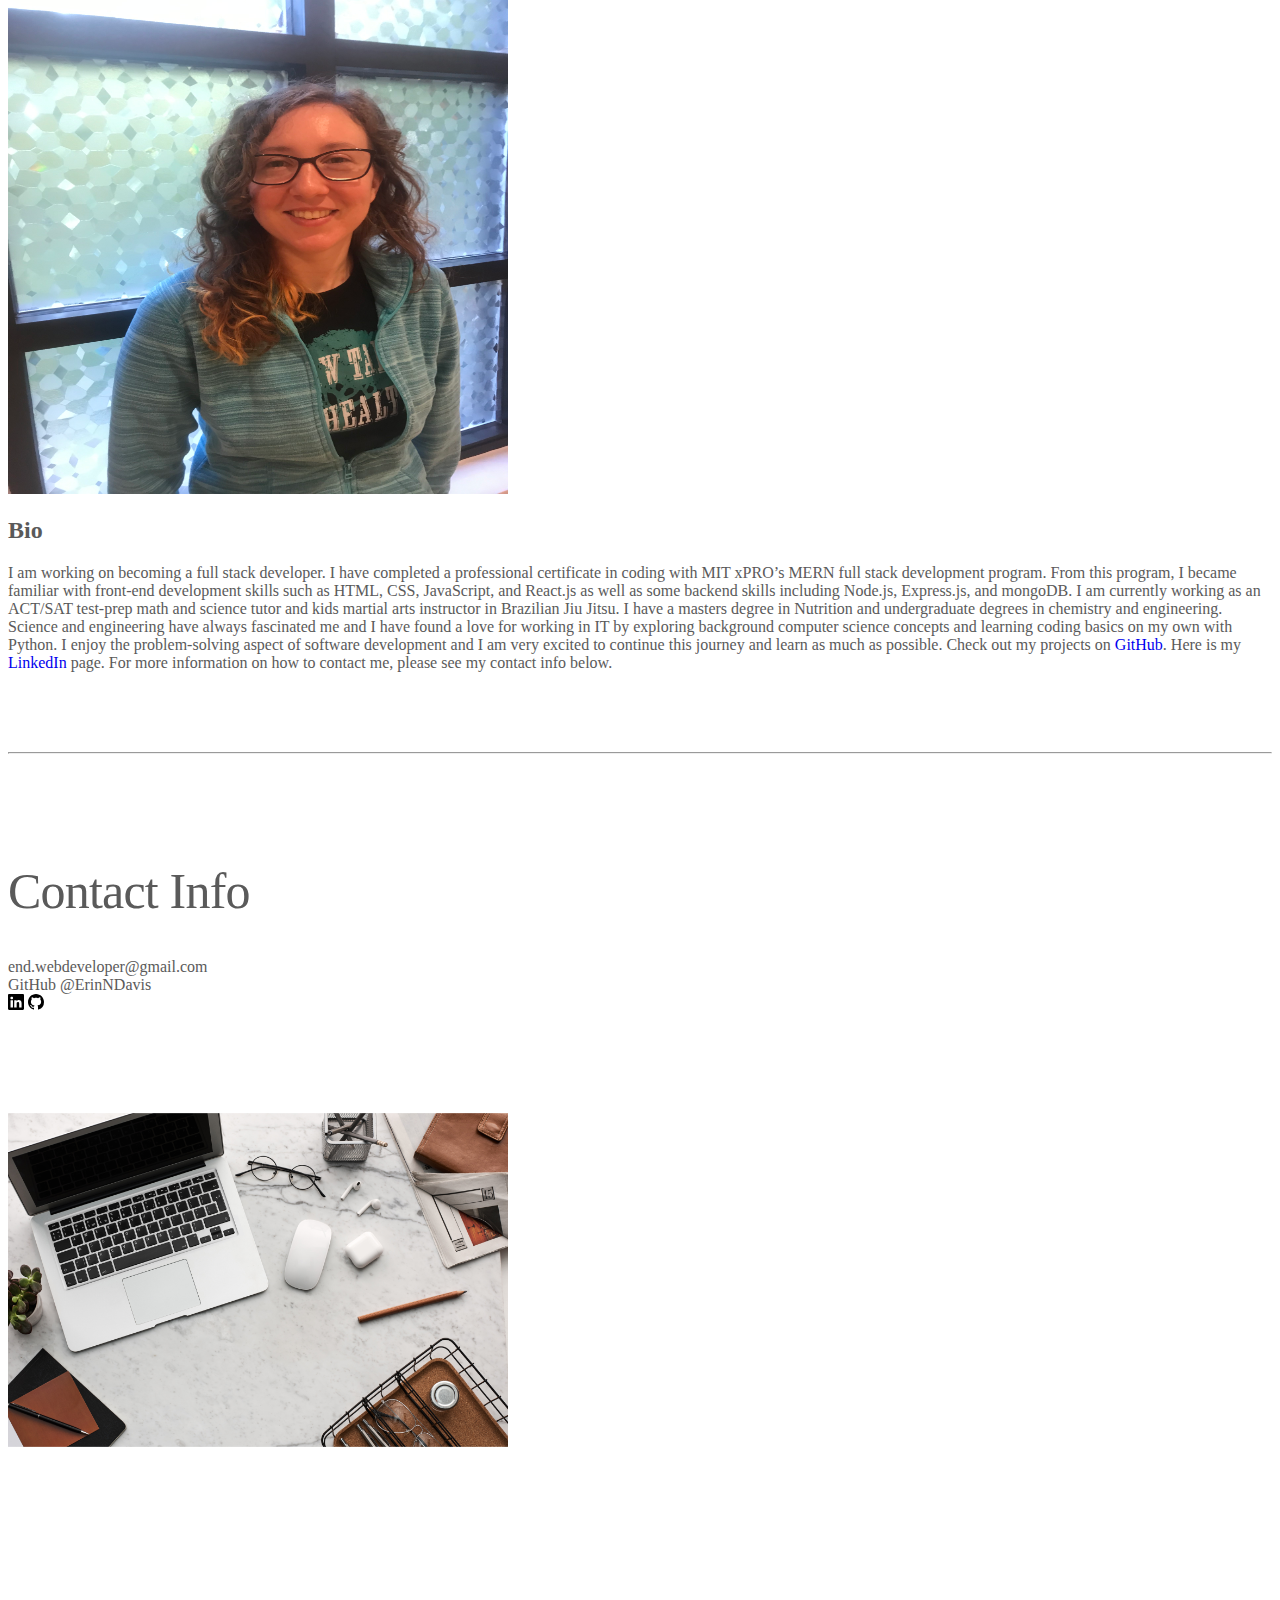
==== commit c898784f: "small change in title" ====
--- a/index.html
+++ b/index.html
@@ -71,7 +71,7 @@
         <div class="container">
           <div class="carousel-caption text-start">
             <h1>Erin Davis</h1>
-            <p> MIT xPRO Full Stack Developer Professional Certificate student </p>
+            <p> Entry Level Software Developer </p>
           </div>
         </div>
       </div>
